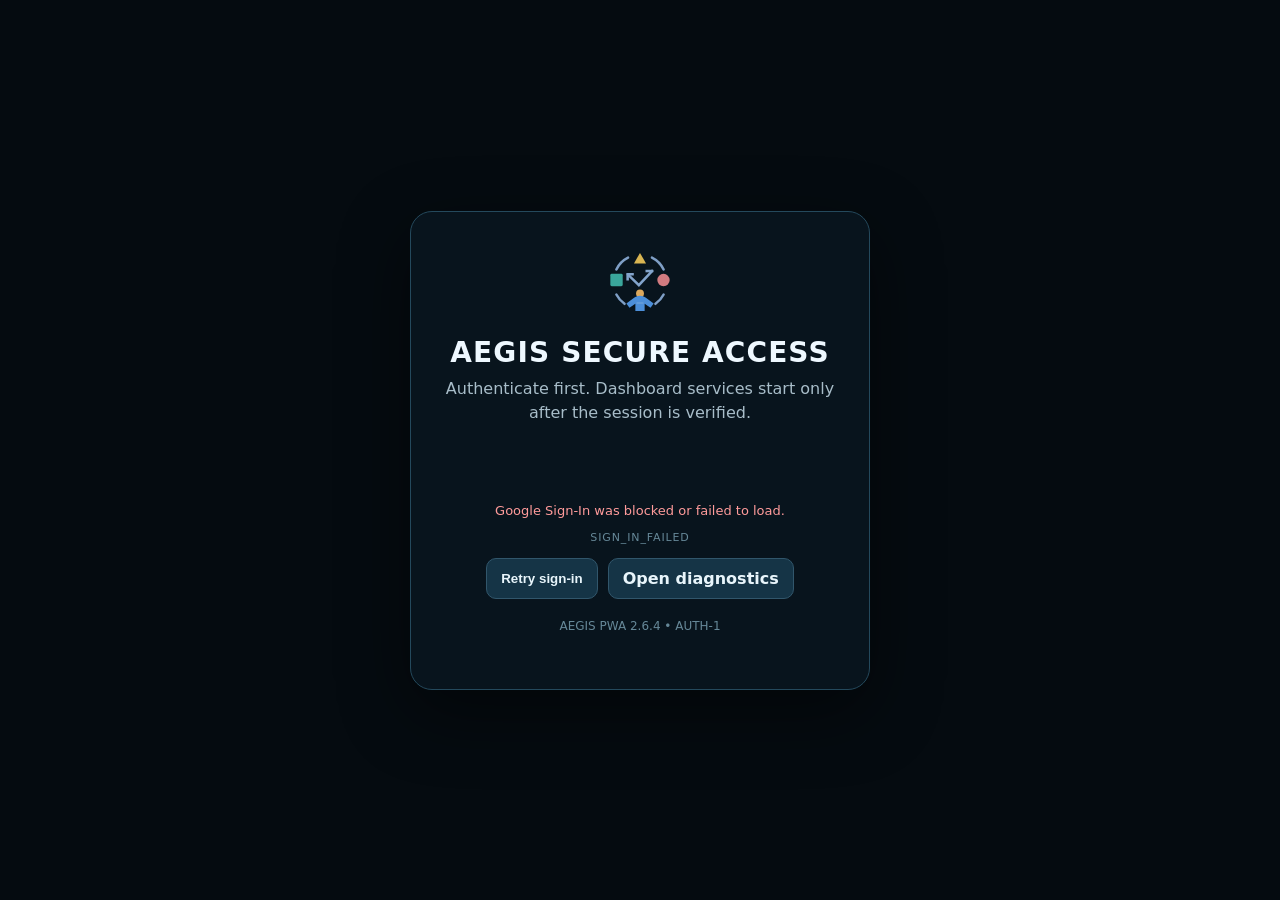
==== pwa.html @ 962bf92a "Add clean auth-first PWA entrypoint" ====
<!doctype html>
<html lang="en">
<head>
<meta charset="utf-8">
<meta name="viewport" content="width=device-width,initial-scale=1,viewport-fit=cover">
<title>AEGIS Secure Access</title>
<link rel="manifest" href="manifest.json?v=2.6.4">
<link rel="icon" type="image/png" href="aegis-mark.png?v=2.6.4">
<meta name="theme-color" content="#10283b">
<style id="pwaLauncherStyle">
html,body{margin:0;min-height:100%;background:#050b10;color:#eef8ff;font-family:Inter,system-ui,-apple-system,BlinkMacSystemFont,"Segoe UI",sans-serif}body{min-height:100vh;display:grid;place-items:center;padding:24px;box-sizing:border-box}.card{width:min(460px,100%);box-sizing:border-box;border:1px solid #24495c;border-radius:22px;background:#08141d;box-shadow:0 22px 70px rgba(0,0,0,.48);padding:34px;text-align:center}.mark{width:72px;height:72px;object-fit:contain;margin-bottom:14px}.card h1{font-size:28px;letter-spacing:.04em;margin:0 0 8px}.card p{color:#a8bdc9;line-height:1.5;margin:0 0 20px}.status{min-height:22px;color:#8fdcff;font-size:13px;margin:14px 0 6px}.phase{color:#668898;font-size:11px;letter-spacing:.08em;margin-bottom:14px}.error{color:#ff9b9b}.actions{display:flex;flex-wrap:wrap;gap:10px;justify-content:center;margin-top:12px}button,a.btn{border:1px solid #31566b;border-radius:10px;background:#153446;color:#e8f5fb;padding:10px 14px;cursor:pointer;font-weight:700;text-decoration:none}#googleButton{display:flex;justify-content:center;min-height:44px;margin-top:8px}.small{margin-top:18px!important;font-size:12px;color:#668898!important}
</style>
</head>
<body>
<div class="card">
<img class="mark" src="aegis-mark-v3.svg?v=2.6.4" alt="AEGIS">
<h1>AEGIS SECURE ACCESS</h1>
<p>Authenticate first. Dashboard services start only after the session is verified.</p>
<div id="googleButton"></div>
<div class="status" id="status">Starting secure session…</div>
<div class="phase" id="phase">BOOT</div>
<div class="actions" id="actions"></div>
<p class="small">AEGIS PWA 2.6.4 • AUTH-1</p>
</div>
<script>
(()=>{
'use strict';
const RELEASE='2.6.4';
const BACKEND='https://script.google.com/macros/s/AKfycbw4Rj-zD7L9TCi3ldYobavsKDiyUJ3hLJWhOUuu5PVc83NnzKc7xTdVzNykSgt3h5zSfA/exec';
const CLIENT_ID='441009275873-qnf9c9n1o3l9tl9c76t2821hm8tectfl.apps.googleusercontent.com';
const TOKEN_KEY='aegis_auth_token';
const nativeFetch=window.fetch.bind(window);
const $=id=>document.getElementById(id);
let gisScript=null,runtimeStarted=false;

function setPhase(p,msg,error=false){const ph=$('phase'),st=$('status');if(ph)ph.textContent=p;if(st){st.textContent=msg||p;st.classList.toggle('error',!!error)}document.documentElement.dataset.phase=p}
function token(){try{return sessionStorage.getItem(TOKEN_KEY)||''}catch{return''}}
function saveToken(v){try{v?sessionStorage.setItem(TOKEN_KEY,v):sessionStorage.removeItem(TOKEN_KEY)}catch{}}
function escapeHtml(s){return String(s??'').replace(/[&<>]/g,c=>({'&':'&amp;','<':'&lt;','>':'&gt;'}[c]))}

async function fetchWithTimeout(url,opts={},timeout=15000){const c=new AbortController(),t=setTimeout(()=>c.abort(),timeout);try{return await nativeFetch(url,{cache:'no-store',...opts,signal:c.signal})}catch(e){if(e?.name==='AbortError')throw new Error('Request timed out after '+Math.round(timeout/1000)+' seconds.');throw e}finally{clearTimeout(t)}}
async function postJson(payload,timeout=15000){const r=await fetchWithTimeout(BACKEND,{method:'POST',headers:{'Content-Type':'text/plain;charset=utf-8'},body:JSON.stringify(payload)},timeout);const text=await r.text();if(!r.ok)throw new Error('HTTP '+r.status+(text?' — '+text.slice(0,160):''));try{return JSON.parse(text)}catch{throw new Error('Invalid backend JSON response.')}}

function stopGIS(){if(gisScript){try{gisScript.onload=null;gisScript.onerror=null;gisScript.remove()}catch{}gisScript=null}}
function showRecovery(message){setPhase('SIGN_IN_FAILED',message,true);stopGIS();const a=$('actions');if(!a)return;a.innerHTML='';const retry=document.createElement('button');retry.textContent='Retry sign-in';retry.onclick=()=>{a.innerHTML='';startSignIn()};a.appendChild(retry);const diag=document.createElement('a');diag.className='btn';diag.href='auth-diagnostic.html';diag.textContent='Open diagnostics';a.appendChild(diag)}
function loadGIS(){return new Promise((resolve,reject)=>{if(window.google?.accounts?.id)return resolve();let done=false,poll,timer;const finish=err=>{if(done)return;done=true;clearInterval(poll);clearTimeout(timer);if(err)stopGIS();err?reject(err):resolve()};gisScript=document.createElement('script');gisScript.src='https://accounts.google.com/gsi/client';gisScript.async=true;gisScript.defer=true;gisScript.onload=()=>window.google?.accounts?.id&&finish();gisScript.onerror=()=>finish(new Error('Google Sign-In was blocked or failed to load.'));document.head.appendChild(gisScript);poll=setInterval(()=>window.google?.accounts?.id&&finish(),100);timer=setTimeout(()=>finish(new Error('Google Sign-In timed out after 10 seconds.')),10000)})}
async function validateToken(idToken,phase='LOGIN_VERIFY'){setPhase(phase,phase==='SESSION_CHECK'?'Validating existing credential…':'Verifying account with AEGIS…');const j=await postJson({action:'auth_login',auth_token:idToken},15000);if(!j?.authenticated)throw new Error(j?.error||'Account was not authorized.');saveToken(idToken);return j}

function loadStyle(href){return new Promise((resolve,reject)=>{if([...document.styleSheets].some(s=>String(s.href||'').includes(href.split('?')[0])))return resolve();const l=document.createElement('link');let settled=false;const t=setTimeout(()=>{if(!settled){settled=true;l.remove();reject(new Error('Stylesheet timed out: '+href))}},12000);l.rel='stylesheet';l.href=href;l.onload=()=>{if(!settled){settled=true;clearTimeout(t);resolve()}};l.onerror=()=>{if(!settled){settled=true;clearTimeout(t);reject(new Error('Failed to load '+href))}};document.head.appendChild(l)})}
function scriptAlreadyLoaded(name){return [...document.scripts].some(s=>{try{return new URL(s.src,location.href).pathname.endsWith('/'+name)}catch{return false}})}
function loadScript(name){return new Promise((resolve,reject)=>{if(scriptAlreadyLoaded(name))return resolve();const s=document.createElement('script');let settled=false;const t=setTimeout(()=>{if(!settled){settled=true;s.remove();reject(new Error('Script timed out: '+name))}},15000);s.src=name+(name.includes('?')?'&':'?')+'v='+RELEASE;s.async=false;s.dataset.aegisPwaRuntime=RELEASE;s.onload=()=>{if(!settled){settled=true;clearTimeout(t);resolve()}};s.onerror=()=>{if(!settled){settled=true;clearTimeout(t);reject(new Error('Failed to load '+name))}};document.body.appendChild(s)})}

async function mountDashboard(){if(runtimeStarted)return;runtimeStarted=true;setPhase('RUNTIME_SHELL','Loading AEGIS shell…');stopGIS();try{
  const r=await fetchWithTimeout('./index.html?pwaShell='+RELEASE+'&ts='+Date.now(),{},10000);if(!r.ok)throw new Error('Dashboard shell HTTP '+r.status);const html=await r.text();const parsed=new DOMParser().parseFromString(html,'text/html');parsed.querySelectorAll('script').forEach(x=>x.remove());
  const styles=[...parsed.head.querySelectorAll('link[rel="stylesheet"]')].map(x=>x.getAttribute('href')).filter(Boolean);await Promise.all(styles.map(loadStyle));document.title='AEGIS Central Control';document.body.innerHTML=parsed.body.innerHTML;document.getElementById('pwaLauncherStyle')?.remove();

  setPhase('RUNTIME_CORE','Loading authenticated core…');
  const coreScripts=['quotes.js','quotes-1.js','quotes-2.js','quotes-3.js','quotes-4.js','quotes-5.js','quotes-6.js','quotes-7.js','pwa-runtime-2.6.4.js','quotes-extra.js','aegis-core.js'];
  for(const s of coreScripts)await loadScript(s);
  if(!window.AEGIS?.Core?.Auth?.ready)throw new Error('AEGIS AUTH core did not initialize.');
  await Promise.race([AEGIS.Core.Auth.ready,new Promise((_,rej)=>setTimeout(()=>rej(new Error('AEGIS core authentication timed out.')),18000))]);

  setPhase('RUNTIME_APP','Loading dashboard services…');
  // AQ-2 supersedes the older AQ-1 hotfix on this PWA path. One Ask-AEGIS handler set only.
  const appScripts=['app.js','v2.4.1.js','aq2-calendar.js','aq2-stabilization.js','model-routing-telemetry.js','compatibility-v2.6.3.js','calendar-safety-bridge-v2.6.3.js'];
  for(const s of appScripts)await loadScript(s);
  if(window.AEGIS?.Core)AEGIS.Core.BACKEND=BACKEND;
  document.documentElement.dataset.aegisRuntime=RELEASE;
  window.dispatchEvent(new CustomEvent('aegis-stable-runtime-ready',{detail:{release:RELEASE,source:'pwa-auth-first-single-transport'}}));
}catch(e){document.body.innerHTML='<div style="min-height:100vh;display:grid;place-items:center;background:#050b10;color:#eef8ff;font-family:system-ui;padding:24px"><div style="max-width:620px;border:1px solid #24495c;border-radius:18px;padding:28px;background:#08141d"><h2>AEGIS runtime failed to start</h2><p style="color:#ff9b9b">'+escapeHtml(e.message||e)+'</p><p>The authenticated credential was preserved. Reload to retry.</p></div></div>';console.error('AEGIS PWA runtime failure',e)}}

async function handleCredential(resp){if(!resp?.credential)return showRecovery('Google did not return a usable credential.');try{await validateToken(resp.credential);await mountDashboard()}catch(e){saveToken('');showRecovery(e.message||String(e))}}
async function startSignIn(){setPhase('SIGN_IN_LOADING','Loading Google Sign-In…');try{await loadGIS();const host=$('googleButton');host.innerHTML='';google.accounts.id.initialize({client_id:CLIENT_ID,callback:handleCredential,auto_select:false,cancel_on_tap_outside:false});google.accounts.id.renderButton(host,{theme:'filled_black',size:'large',shape:'pill',text:'signin_with',width:300});setPhase('SIGN_IN_REQUIRED','Authentication required.')}catch(e){showRecovery(e.message||String(e))}}
async function boot(){const existing=token();if(existing){try{await validateToken(existing,'SESSION_CHECK');return mountDashboard()}catch{saveToken('')}}return startSignIn()}
boot();
})();
</script>
</body>
</html>
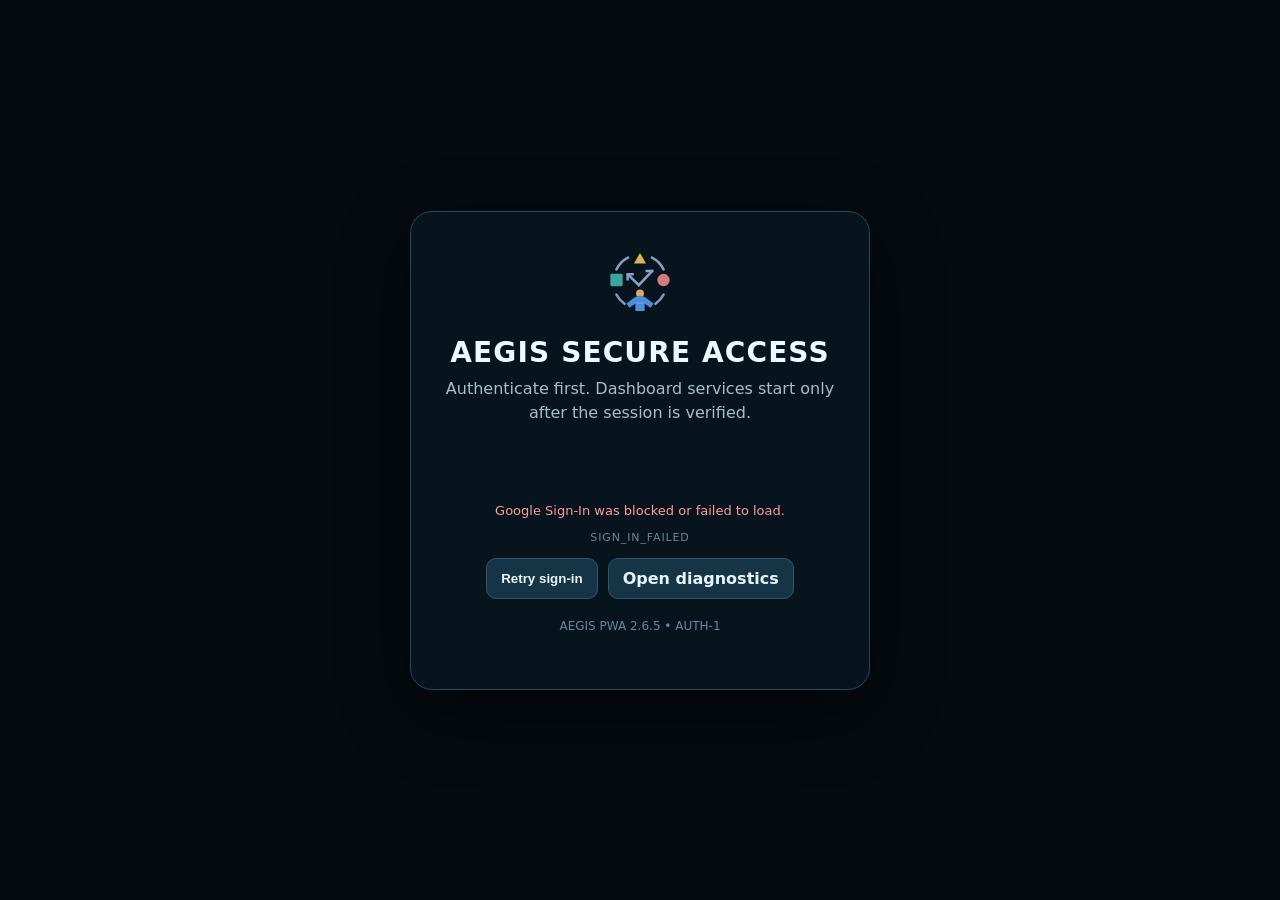
==== commit 44b2e013: "Promote auth-first PWA loader to AEGIS 2.6.5" ====
--- a/pwa.html
+++ b/pwa.html
@@ -4,8 +4,8 @@
 <meta charset="utf-8">
 <meta name="viewport" content="width=device-width,initial-scale=1,viewport-fit=cover">
 <title>AEGIS Secure Access</title>
-<link rel="manifest" href="manifest.json?v=2.6.4">
-<link rel="icon" type="image/png" href="aegis-mark.png?v=2.6.4">
+<link rel="manifest" href="manifest.json?v=2.6.5">
+<link rel="icon" type="image/png" href="aegis-mark.png?v=2.6.5">
 <meta name="theme-color" content="#10283b">
 <style id="pwaLauncherStyle">
 html,body{margin:0;min-height:100%;background:#050b10;color:#eef8ff;font-family:Inter,system-ui,-apple-system,BlinkMacSystemFont,"Segoe UI",sans-serif}body{min-height:100vh;display:grid;place-items:center;padding:24px;box-sizing:border-box}.card{width:min(460px,100%);box-sizing:border-box;border:1px solid #24495c;border-radius:22px;background:#08141d;box-shadow:0 22px 70px rgba(0,0,0,.48);padding:34px;text-align:center}.mark{width:72px;height:72px;object-fit:contain;margin-bottom:14px}.card h1{font-size:28px;letter-spacing:.04em;margin:0 0 8px}.card p{color:#a8bdc9;line-height:1.5;margin:0 0 20px}.status{min-height:22px;color:#8fdcff;font-size:13px;margin:14px 0 6px}.phase{color:#668898;font-size:11px;letter-spacing:.08em;margin-bottom:14px}.error{color:#ff9b9b}.actions{display:flex;flex-wrap:wrap;gap:10px;justify-content:center;margin-top:12px}button,a.btn{border:1px solid #31566b;border-radius:10px;background:#153446;color:#e8f5fb;padding:10px 14px;cursor:pointer;font-weight:700;text-decoration:none}#googleButton{display:flex;justify-content:center;min-height:44px;margin-top:8px}.small{margin-top:18px!important;font-size:12px;color:#668898!important}
@@ -13,19 +13,19 @@
 </head>
 <body>
 <div class="card">
-<img class="mark" src="aegis-mark-v3.svg?v=2.6.4" alt="AEGIS">
+<img class="mark" src="aegis-mark-v3.svg?v=2.6.5" alt="AEGIS">
 <h1>AEGIS SECURE ACCESS</h1>
 <p>Authenticate first. Dashboard services start only after the session is verified.</p>
 <div id="googleButton"></div>
 <div class="status" id="status">Starting secure session…</div>
 <div class="phase" id="phase">BOOT</div>
 <div class="actions" id="actions"></div>
-<p class="small">AEGIS PWA 2.6.4 • AUTH-1</p>
+<p class="small">AEGIS PWA 2.6.5 • AUTH-1</p>
 </div>
 <script>
 (()=>{
 'use strict';
-const RELEASE='2.6.4';
+const RELEASE='2.6.5';
 const BACKEND='https://script.google.com/macros/s/AKfycbw4Rj-zD7L9TCi3ldYobavsKDiyUJ3hLJWhOUuu5PVc83NnzKc7xTdVzNykSgt3h5zSfA/exec';
 const CLIENT_ID='441009275873-qnf9c9n1o3l9tl9c76t2821hm8tectfl.apps.googleusercontent.com';
 const TOKEN_KEY='aegis_auth_token';
@@ -55,13 +55,12 @@
   const styles=[...parsed.head.querySelectorAll('link[rel="stylesheet"]')].map(x=>x.getAttribute('href')).filter(Boolean);await Promise.all(styles.map(loadStyle));document.title='AEGIS Central Control';document.body.innerHTML=parsed.body.innerHTML;document.getElementById('pwaLauncherStyle')?.remove();
 
   setPhase('RUNTIME_CORE','Loading authenticated core…');
-  const coreScripts=['quotes.js','quotes-1.js','quotes-2.js','quotes-3.js','quotes-4.js','quotes-5.js','quotes-6.js','quotes-7.js','pwa-runtime-2.6.4.js','quotes-extra.js','aegis-core.js'];
+  const coreScripts=['quotes.js','quotes-1.js','quotes-2.js','quotes-3.js','quotes-4.js','quotes-5.js','quotes-6.js','quotes-7.js','quotes-curated-2.6.5.js','pwa-runtime-2.6.4.js','quotes-extra.js','aegis-core.js'];
   for(const s of coreScripts)await loadScript(s);
   if(!window.AEGIS?.Core?.Auth?.ready)throw new Error('AEGIS AUTH core did not initialize.');
   await Promise.race([AEGIS.Core.Auth.ready,new Promise((_,rej)=>setTimeout(()=>rej(new Error('AEGIS core authentication timed out.')),18000))]);
 
   setPhase('RUNTIME_APP','Loading dashboard services…');
-  // AQ-2 supersedes the older AQ-1 hotfix on this PWA path. One Ask-AEGIS handler set only.
   const appScripts=['app.js','v2.4.1.js','aq2-calendar.js','aq2-stabilization.js','model-routing-telemetry.js','compatibility-v2.6.3.js','calendar-safety-bridge-v2.6.3.js'];
   for(const s of appScripts)await loadScript(s);
   if(window.AEGIS?.Core)AEGIS.Core.BACKEND=BACKEND;
@@ -76,4 +75,4 @@
 })();
 </script>
 </body>
-</html>
+</html>
